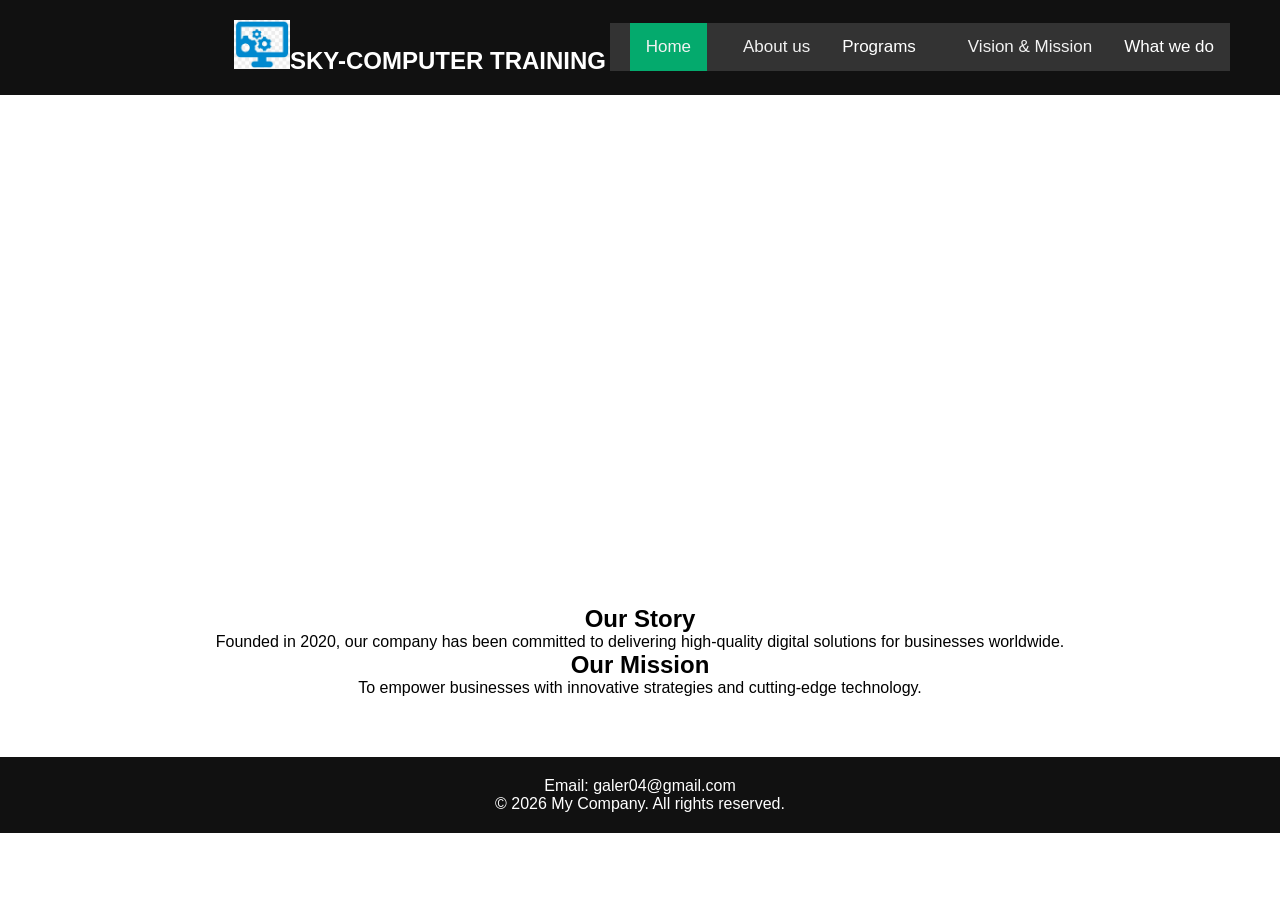
==== about.html @ 1c015eb7 "Update about.html" ====
<!DOCTYPE html>
<html lang="en">
<head>
<meta charset="UTF-8">
<meta name="viewport" content="width=device-width, initial-scale=1.0">
<title>About Us</title>
<link rel="stylesheet" href="style.css">

<style>

body {margin:0;font-family:Arial}

.topnav {
  overflow: hidden;
  background-color: #333;
}

.topnav a {
  float: left;
  display: block;
  color: #f2f2f2;
  text-align: center;
  padding: 14px 16px;
  text-decoration: none;
  font-size: 17px;
}

.active {
  background-color: #04AA6D;
  color: white;
}

.topnav .icon {
  display: none;
}

.dropdown {
  float: left;
  overflow: hidden;
}

.dropdown .dropbtn {
  font-size: 17px;    
  border: none;
  outline: none;
  color: white;
  padding: 14px 16px;
  background-color: inherit;
  font-family: inherit;
  margin: 0;
}

.dropdown-content {
  display: none;
  position: absolute;
  background-color: #f9f9f9;
  min-width: 160px;
  box-shadow: 0px 8px 16px 0px rgba(0,0,0,0.2);
  z-index: 1;
}

.dropdown-content a {
  float: none;
  color: black;
  padding: 12px 16px;
  text-decoration: none;
  display: block;
  text-align: left;
}

.topnav a:hover, .dropdown:hover .dropbtn {
  background-color: #555;
  color: white;
}

.dropdown-content a:hover {
  background-color: #ddd;
  color: black;
}

.dropdown:hover .dropdown-content {
  display: block;
}

.logo {
    text-align: right;
}

@media screen and (max-width: 600px) {
  .topnav a:not(:first-child), .dropdown .dropbtn {
    display: none;
  }
  .topnav a.icon {
    float: right;
    display: block;
  }
}

@media screen and (max-width: 600px) {
  .topnav.responsive {position: relative;}
  .topnav.responsive .icon {
    position: absolute;
    right: 0;
    top: 0;
  }
  .topnav.responsive a {
    float: none;
    display: block;
    text-align: left;
  }
  .topnav.responsive .dropdown {float: none;}
  .topnav.responsive .dropdown-content {position: relative;}
  .topnav.responsive .dropdown .dropbtn {
    display: block;
    width: 100%;
    text-align: left;
  }
}
</style>
    
</head>

<body>

<header>
    <div class="logo"><img src="Pcc.png" height="10%" width="10%"/>SKY-COMPUTER TRAINING</div>
    <nav>

    <div class="topnav" id="myTopnav">
  <a href="#home" class="active">Home</a>
  <a href="about.html">About us</a>

  <div class="dropdown">
    <button class="dropbtn">Programs 
      <i class="fa fa-caret-down"></i>
    </button>
    <div class="dropdown-content">
      <a href="#services.html">ICT Basics</a>
      <a href="#services.html">Graphic Design</a>
      <a href="#services.html">PC repair & maintenance</a>
    </div>
  </div> 

  <a href="#home">Vision & Mission</a>

  <div class="dropdown">
    <button class="dropbtn">What we do 
      <i class="fa fa-caret-down"></i>
    </button>
    <div class="dropdown-content">
      <a href="#home">ICT Basics</a>
      <a href="#home">Graphic Design</a>
      <a href="#home">PC repair & maintenance</a>
    </div>
  </div> 

    </nav>
</header>

<section class="page-banner about-banner">
    <h1>About Us</h1>
</section>

<section class="content">
    <h2>Our Story</h2>
    <p>Founded in 2020, our company has been committed to delivering high-quality digital solutions for businesses worldwide.</p>

    <h2>Our Mission</h2>
    <p>To empower businesses with innovative strategies and cutting-edge technology.</p>
</section>



<script>
function myFunction() {
  var x = document.getElementById("myTopnav");
  if (x.className === "topnav") {
    x.className += " responsive";
  } else {
    x.className = "topnav";
  }
}
</script>

  
<footer>
    <p>Email:  galer04@gmail.com</p>
    <p>© 2026 My Company. All rights reserved.</p>
</footer>

</body>

</html>
---- style.css ----
* {
    margin: 0;
    padding: 0;
    box-sizing: border-box;
    font-family: Arial, sans-serif;
}

header {
    display: flex;
    justify-content: space-between;
    align-items: center;
    padding: 20px 50px;
    background: #111;
}

header .logo {
    color: white;
    font-size: 24px;
    font-weight: bold;
}

nav a {
    color: white;
    text-decoration: none;
    margin-left: 20px;
}

nav a:hover {
    color: #00bcd4;
}

.hero {
    height: 90vh;
    background: url('hero.jpg') no-repeat center center/cover;
    color: white;
    display: flex;
    flex-direction: column;
    justify-content: center;
    align-items: center;
    text-align: center;
}

.hero h1 {
    font-size: 50px;
}

.hero p {
    margin: 20px 0;
}

.btn {
    background: #00bcd4;
    color: white;
    padding: 10px 20px;
    text-decoration: none;
}
/*   =================map location=========================*/
.section{
padding:40px;
text-align:center;
}

.map{
width:100%;
height:400px;
}

/*==================map location========================*/

.page-banner {
    height: 50vh;
    display: flex;
    justify-content: center;
    align-items: center;
    color: white;
    font-size: 40px;
}

.about-banner {
    background: url('about.jpg') no-repeat center center/cover;
}

.services-banner {
    background: url('service-banner.jpg') no-repeat center center/cover;
}

.content {
    padding: 60px 20px;
    text-align: center;
}

.services-grid {
    display: flex;
    justify-content: center;
    gap: 20px;
    flex-wrap: wrap;
}

.service {
    background: #f4f4f4;
    padding: 20px;
    width: 250px;
}

.contact-section {
    padding: 60px 20px;
    background: #f9f9f9;
    text-align: center;
}

.contact-section form {
    max-width: 400px;
    margin: auto;
    display: flex;
    flex-direction: column;
}

.contact-section input,
.contact-section textarea {
    margin: 10px 0;
    padding: 10px;
}

.contact-section button {
    background: #00bcd4;
    color: white;
    padding: 10px;
    border: none;
    cursor: pointer;
}

footer {
    background: #111;
    color: white;
    text-align: center;
    padding: 20px;

}
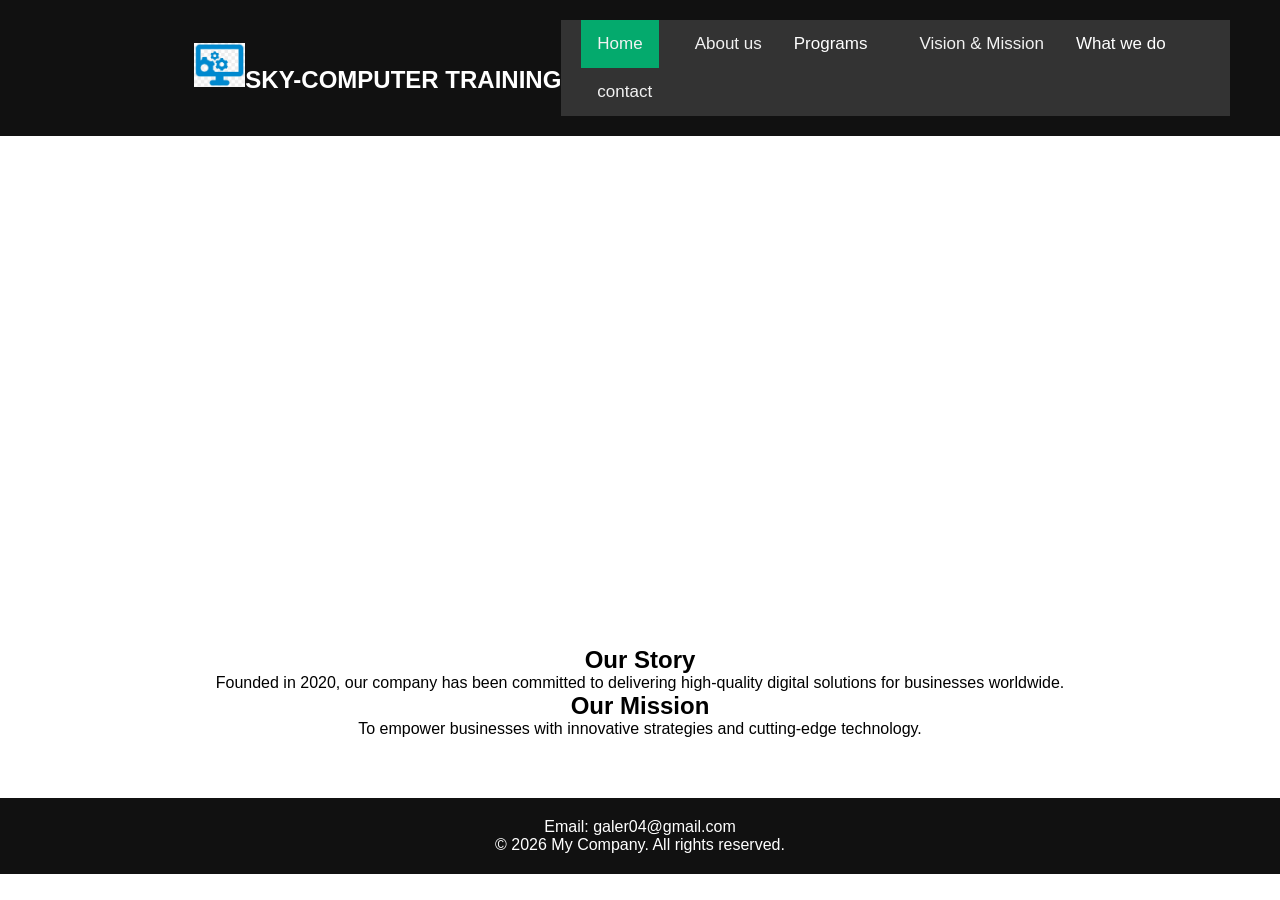
==== commit 4fe4c182: "Update about.html" ====
--- a/about.html
+++ b/about.html
@@ -153,7 +153,7 @@
       <a href="#home">PC repair & maintenance</a>
     </div>
   </div> 
-
+    <a href="#contact">contact</a>
     </nav>
 </header>
 
@@ -195,3 +195,4 @@
 
 
 
+
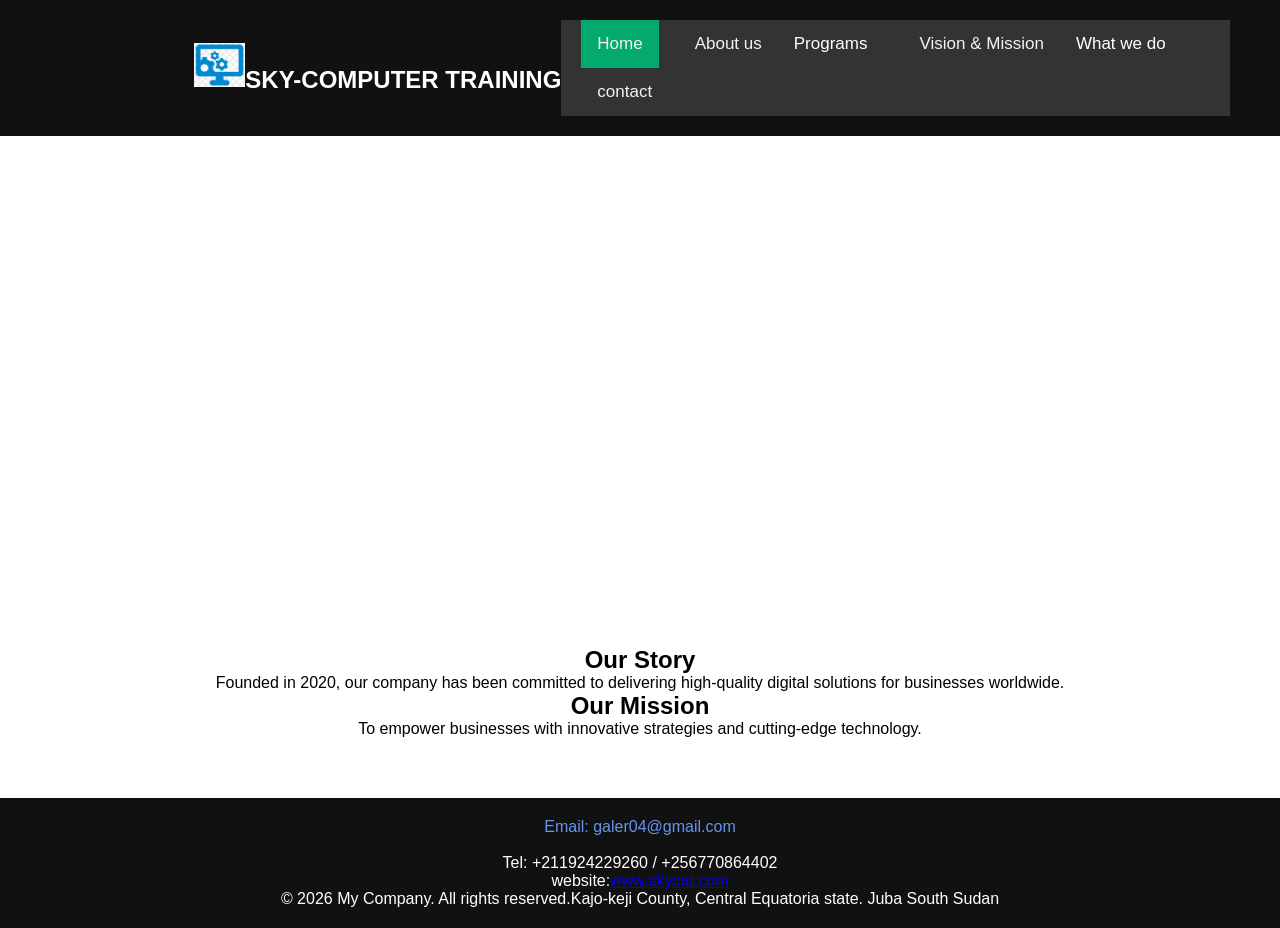
==== commit 08d3dfe7: "Update about.html" ====
--- a/about.html
+++ b/about.html
@@ -5,7 +5,7 @@
 <meta name="viewport" content="width=device-width, initial-scale=1.0">
 <title>About Us</title>
 <link rel="stylesheet" href="style.css">
-
+<link rel="shortcut icon" href="Pcc.png" />
 <style>
 
 body {margin:0;font-family:Arial}
@@ -154,6 +154,7 @@
     </div>
   </div> 
     <a href="#contact">contact</a>
+  <a href="javascript:void(0);" style="font-size:15px;" class="icon" onclick="myFunction()">&#9776;</a>
     </nav>
 </header>
 
@@ -184,8 +185,10 @@
 
   
 <footer>
-    <p>Email:  galer04@gmail.com</p>
-    <p>© 2026 My Company. All rights reserved.</p>
+    <p style="color:cornflowerblue;">Email:  galer04@gmail.com</p><br>
+    <p>Tel: +211924229260 / +256770864402</p>
+    <p>website:<a href="http://localhost/Customer's%20Websites-CUU-Feb-May-2026/index.html"><span style="color:cornflowerblue;"></span>www.skycat.com</a></span></p>
+    <p>© 2026 My Company. All rights reserved.Kajo-keji County, Central Equatoria state. Juba South Sudan</p>
 </footer>
 
 </body>
@@ -196,3 +199,6 @@
 
 
 
+
+
+
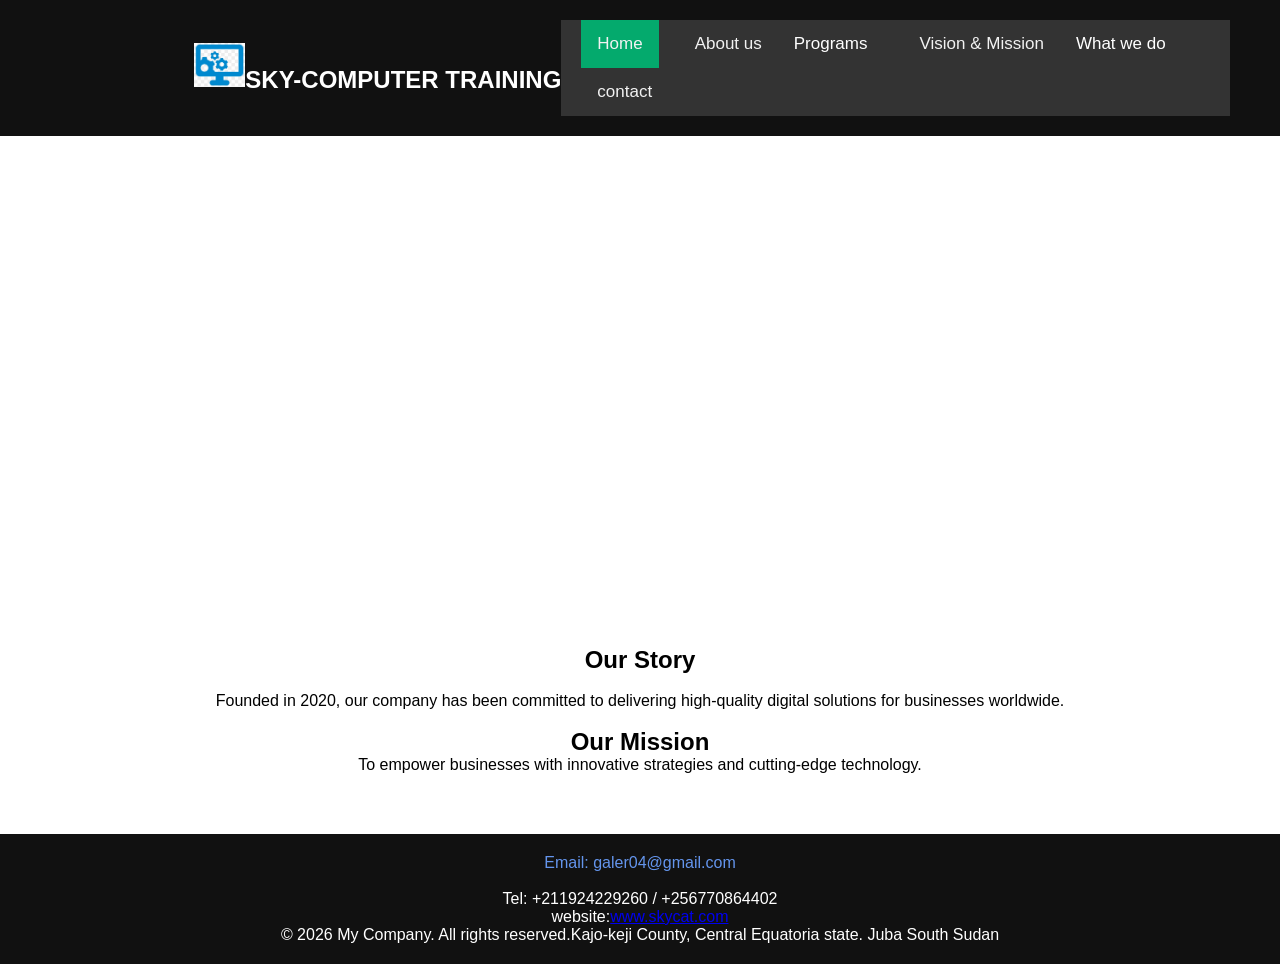
==== commit d4a2fbc7: "Update about.html" ====
--- a/about.html
+++ b/about.html
@@ -128,7 +128,7 @@
 
     <div class="topnav" id="myTopnav">
   <a href="#home" class="active">Home</a>
-  <a href="about.html">About us</a>
+  <a href="#about">About us</a>
 
   <div class="dropdown">
     <button class="dropbtn">Programs 
@@ -163,8 +163,8 @@
 </section>
 
 <section class="content">
-    <h2>Our Story</h2>
-    <p>Founded in 2020, our company has been committed to delivering high-quality digital solutions for businesses worldwide.</p>
+    <h2>Our Story</h2><br>
+    <p>Founded in 2020, our company has been committed to delivering high-quality digital solutions for businesses worldwide.</p><br>
 
     <h2>Our Mission</h2>
     <p>To empower businesses with innovative strategies and cutting-edge technology.</p>
@@ -202,3 +202,5 @@
 
 
 
+
+
